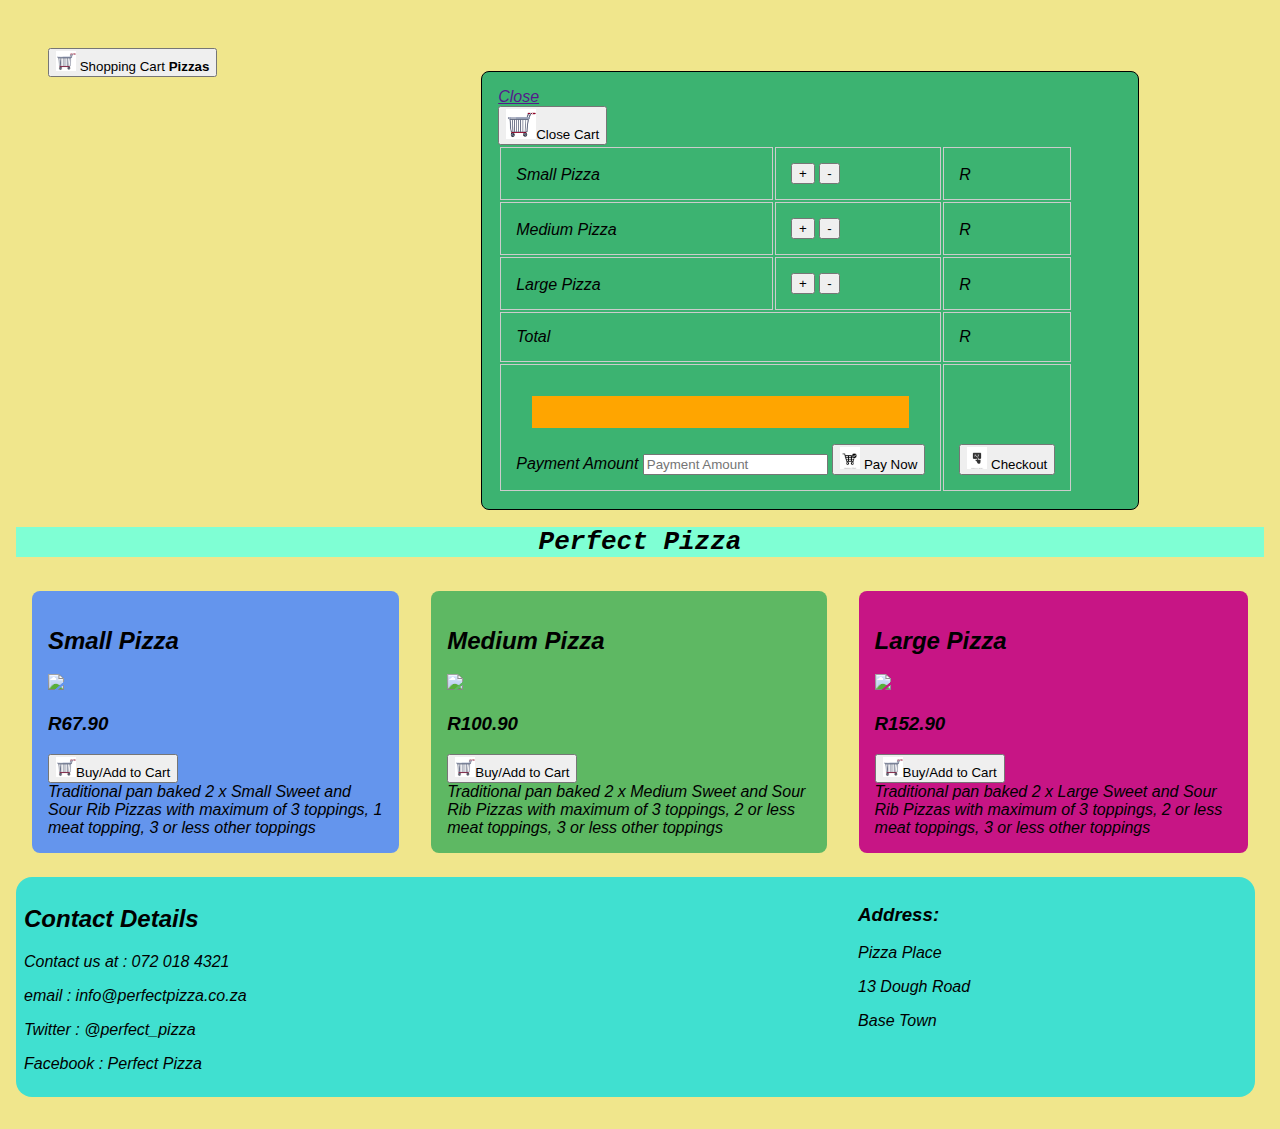
==== index.html @ d476ea1e "﻿" ====
<!DOCTYPE html>
<html lang="en">

<head>
    <meta charset="UTF-8">
    <meta http-equiv="X-UA-Compatible" content="IE=edge">
    <meta name="viewport" content="width=device-width, initial-scale=1.0">
    <script src="//unpkg.com/alpinejs" defer></script>
    <!-- <script src="https://cdn.tailwindcss.com"></script> -->
    <title>Perfect Pizza</title>
    <link rel="stylesheet" href="style.css">
</head>
<body>
    <div class="bg"></div>
   <div class="bg bg2"></div>
  <div class="bg bg3"></div>
 

    <div class="container" x-data="{showCart:false
            ,smallQty:0,
            smallTotal:0,
            mediumQty: 0,
            mediumTotal: 0.00,
            largeQty: 0,
            largeTotal : 0,
            payNow : false,
            paymentAmount : 0,
            paymentMessage : '',

            buySmall(){
                   this.smallTotal+=67.90;
                   this.smallQty+=1
            },
            clearSmall(){
                if (this.smallQty > 0 ){
                    this.smallTotal-=67.90;
                    this.smallQty-=1
                }
                   
            },
            buyMedium(){
                this.mediumTotal+=100.90;
                this.mediumQty+=1
            },
           clearMedium(){
               if (this.mediumQty > 0 ){
                this.mediumTotal-=100.90;
                this.mediumQty-=1
               }
                
            },
            buyLarge(){
                this.largeTotal+=152.90;
                this.largeQty+=1
            },
           clearLarge(){
               if (this.largeQty > 0){
                this.largeTotal-=152.90;
                this.largeQty-=1
               }
               
            },
            clearCart(){
            this.smallQty = 0;
            this.smallTotal = 0;
            this.mediumQty = 0;
            this.mediumTotal = 0.00;
            this.largeQty = 0;
            this.largeTotal = 0
            },
            makePayment() {
                
               if (!this.paymentAmount ){
                this.paymentMessage ='No Amount entered!'
               }

              else if (this.paymentAmount >= this.cartTotal()){
                this.paymentMessage ='Enjoy your pizzas!'
                
                setTimeout(() => {
                this.clearCart()
                this.payNow = false;
               },3000);
            
               } else {
                this.paymentMessage ='Sorry - that is not enough money!'
               }
               
            },
            cartTotal(){
                return this.smallTotal + this.mediumTotal + this.largeTotal;
            },
            totalQty(){
                 return this.smallQty + this.mediumQty + this.largeQty;
            }
        
        }">
           <div class="header">
               <div class="f3 header" x-show="!showCart">
                  
                
             <div class="f1 header  ">
                 <button x-on:click="showCart= true" x-show="!showCart">
                    <img src="takeaway.png" width="20" alt=""> Shopping Cart
                    <strong x-show="totalQty() > 0">
                        <span x-text="totalQty()">
                        </span> Pizzas
                    </strong>
                    </button>
               </div>

            </div>

        <div class="cart-box">
            <div class="cart" x-show="showCart">
                <div>
                      <a href="">Close</a>
                </div>
                <div class= "">
				<button x-on:click="showCart=false"><img src="takeaway.png" width="30" alt="">Close Cart</button>	
				</div>
                

                <!-- <div class="">
                       <h2>Cart<img src="takeaway.gif" width="30" alt=""></h2>
                     </div> -->

                <table>
                    <tr x-show="smallQty > 0" x-show="smallQty > 0">
                        <td>
                            Small Pizza 
                        </td>
                        <td>
                            <span x-text="smallQty"></span>
                            <button x-on:click="buySmall()" x-show="smallQty > 0">+</button>
                            <button x-on:click="clearSmall()" x-show="smallQty > 0">-</button>
                        </td>
                        <td>
                            R<span x-text="smallTotal.toFixed(2)"></span>
                        </td>
                    </tr>
                    <tr x-show="mediumQty > 0">
                        <td>
                            Medium Pizza 
                        </td>
                        <td>
                            <span x-text="mediumQty"></span>
                            <button x-on:click="buyMedium()" x-show="mediumQty > 0">+</button>
                            <button x-on:click="clearMedium()" x-show="mediumQty > 0">-</button>
                        </td>
                        <td>
                            R<span x-text="mediumTotal.toFixed(2)"></span>
                        </td>
                    </tr>
                    <tr x-show="largeQty > 0">
                        <td>
                            Large Pizza 
                        </td>
                        <td>
                            <span x-text="largeQty"></span>
                            <button x-on:click="buyLarge()" x-show="largeQty > 0">+</button>
                            <button x-on:click="clearLarge()" x-show="largeQty > 0">-</button>
                        </td>
                        <td>
                            R<span x-text="largeTotal.toFixed(2)"></span>
                        </td>
                    </tr>
                    <tr x-show=" cartTotal().toFixed(2)>0">
                        <td colspan="2">Total</td>
                        <td>

                            R<span x-text="cartTotal().toFixed(2)">

                            </span>

                        </td>
                    </tr>
                    <tr>
                        <td colspan="2">
                            <div x-show="payNow">
                                <div class="message" x-text="paymentMessage"></div>
                                <div>
                                    <label for="">Payment Amount</label>
                                    <input class="input" type="number" placeholder="Payment Amount"
                                        x-model="paymentAmount" width=" 50">
                                    <button x-on:click="makePayment()" class="btn">
                                        <img src="checkout.png" width="20" alt="">
                                        Pay Now</button>
                                </div>


                            </div>

                        </td>
                        <td>
                            <button x-show="!payNow" x-on:click="payNow =true" x-show class="btn">
                                <img src="pay.webp" width="20" alt="">
                                Checkout</button>
                        </td>
                    </tr>
                </table>
            </div>

        </div>







    <div class="container">
        <h1>Perfect Pizza</h1>

        <div class="pizzas">



            <div class="pizza small_pizza">

                <div>
                    <h2>Small Pizza</h2>
                </div>
                <img src="https://user-images.githubusercontent.com/34037/167313920-09aeb40f-9952-439b-8e54-a04c02caa427.png"
                    width="150">
                <div>
                    <h3> R67.90</h3>
                </div>
                <button class="buybtn" x-on:click="buySmall()">
                    <img src="takeaway.png" width="20" alt="">Buy/Add to Cart</button>
                <div>
                    
                </div>
                <div>
                    Traditional pan baked 2 x Small Sweet and Sour Rib Pizzas with maximum of 3 toppings, 1 meat
                    topping, 3
                    or
                    less other toppings
                </div>
            </div>




            <div class="pizza medium_pizza">

                <h2>Medium Pizza</h2>
                <img src="https://user-images.githubusercontent.com/34037/167314003-8ded573d-4bb2-447f-b27c-5545631b1904.png"
                    width="150">
                <h3>R100.90</h3>
                <button class="buy btn" x-on:click="buyMedium()">
                    <img src="takeaway.png" width="20" alt="">Buy/Add to Cart</button>

                <div>
                    Traditional pan baked 2 x Medium Sweet and Sour Rib Pizzas with maximum of 3 toppings, 2 or less
                    meat
                    toppings,
                    3 or less other toppings


                </div>
            </div>

            <div class="pizza large_pizza">
                <h2>Large Pizza</h2>
                <img src="https://user-images.githubusercontent.com/34037/167314003-8ded573d-4bb2-447f-b27c-5545631b1904.png"
                    width="150">
                <h3>R152.90</h3>
                <button class="buy btn" x-on:click="buyLarge()">
                    <img src="takeaway.png" width="20" alt="">Buy/Add to Cart</button>

                <div>
                    Traditional pan baked 2 x Large Sweet and Sour Rib Pizzas with maximum of 3 toppings, 2 or less meat
                    toppings, 3
                    or less other toppings


                </div>
            </div>
        </div>
    </div>




    <div class="contact_us">


        <div>
            <h2>Contact Details</h2>

            <p>Contact us at : 072 018 4321</p>
            <p>email : info@perfectpizza.co.za</p>   
           <p>Twitter : @perfect_pizza</p> 
         <p>Facebook : Perfect Pizza</p>   
        </div>

        <div class="address">
         <p><h3>Address:</h3></p>   
           <p>Pizza Place</p> 
          <p> 13 Dough Road</p>  
           <p>Base Town</p> 
        </div>


    </div>




</body>

</html>
---- style.css ----
body {
    background-color: khaki;
    font-family: 'Franklin Gothic Medium', 'Arial Narrow', Arial, sans-serif;
    font-style: italic;
    font-weight: lighter;
}

.pizzas {
    display: flex;
}

.pizza {
    border: 5px;
    padding: 1em;
    margin: 1em;
    border-radius: 0.5em;
    /* width: 30em; */
    font-weight: bolder;
    margin-bottom: 0.5em;
    /* display: flex; */
}

.small_pizza {
    background-color: cornflowerblue;

}

.medium_pizza {
    background-color: rgb(94, 184, 99);



}

.large_pizza {
    background-color: mediumvioletred;


}

.contact_us {
    background-color: turquoise;
    /* border: 0.5px solid; */
    padding: 0.5em;
    margin: 1em;
    border-radius: 1em;
    width: 98%;
    font-weight: bolder;
    margin-left: 0;
    text-align: left;
    display: inline-flex;

}

h1 {
    background-color: aquamarine;
    text-align: center;
}
@media (max-width: 760px) {
    .pizzas {
        display: inline-block;
    }
    
.small_pizza {
    background-color: greenyellow;
}

.medium_pizza {
    background-color: purple;
}

.large_pizza {
    background-color: red;
}
}
.address {text-align: bottom;
margin-left: 50%;}

.cart {
    /* background-color: dodgerblue; */
    /* padding: 1em; */
    width: 100%;
    /* margin-top: -10em; */
    /* border-radius-bottom: 1em; */
}
}
table {
    border-collapse: collapse;
    width: 100%;
}
td {
    text-align: center;
    vertical-align: bottom;
    /* height: 50px; */
}

th,
td {
    padding: 15px;
    text-align: left;
    border: 1px solid #ccc;

}

.f1 {
    flex: 1
}

.f3 {
    flex: 3;
}
.message{
    padding: 1em;
    margin: 1em;
    background-color: orange;
}
.header {
    padding: 1em;
    /* background-color: dodgerblue; */
    
    border-radius: 1em;
  
}
/* .box{
    flex:1;
} */

.cart-box {
    display: flex;
    justify-content: flex-end;
    

}

.cart {
    background-color: mediumseagreen; 
    /* margin: 0.5em; */
    padding: 1em;
    width: 50%;
    margin-top: -1cm;
    margin-right: 10%;
    border-radius: 0.5em;
    border: 1px solid black;
}
html {
    height:100%;
  }
  
  body {
    margin:0;
  }
  .bg2 {
    animation-direction:alternate-reverse;
    animation-duration:7s;
  }
  .bg3 {
    animation-duration:7s;
  }
  
  .content {
    background-color:rgba(255,255,255,.8);
    border-radius:.25em;
    box-shadow:0 0 .25em rgba(0,0,0,.25);
    box-sizing:border-box;
    left:50%;
    padding:10vmin;
    position:fixed;
    text-align:center;
    top:50%;
    transform:translate(-50%, -50%);
  }
  
  h1 {
    font-family:monospace;
  }
  
  @keyframes slide {
    0% {
      transform:translateX(-25%);
    }
    100% {
      transform:translateX(25%);
    }
  }
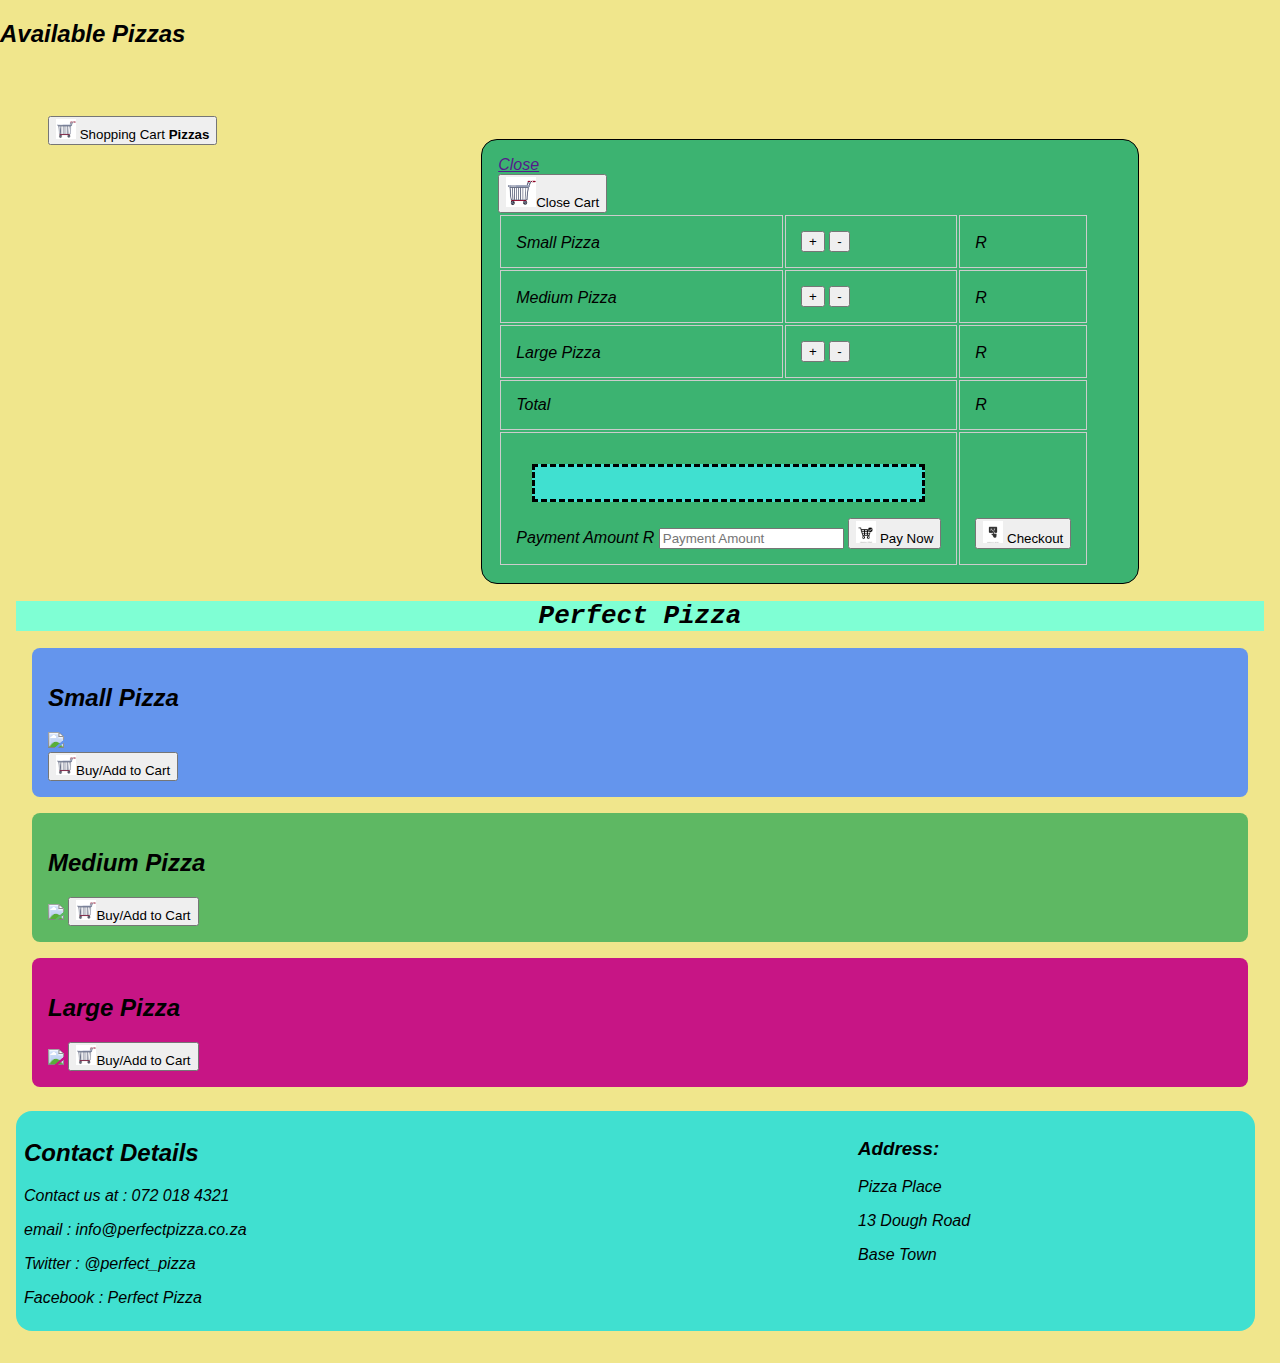
==== commit 265ddbc7: "pizza cart using api" ====
--- a/index.html
+++ b/index.html
@@ -6,6 +6,52 @@
     <meta http-equiv="X-UA-Compatible" content="IE=edge">
     <meta name="viewport" content="width=device-width, initial-scale=1.0">
     <script src="//unpkg.com/alpinejs" defer></script>
+    <script src="https://cdn.jsdelivr.net/npm/axios/dist/axios.min.js"></script>
+    <script src="pizza-cart-api.js"></script>
+
+    <script>
+        axios.
+               get('https://pizza-cart-api.herokuapp.com/api/pizzas' )
+               .then ((result) => {
+                //console.log(result.data);
+                this.pizzas = result.data.pizzas
+               })
+            
+                
+               
+            </script>
+            
+</head>
+<body>
+
+    <div x-data="pizzaCartWithAPIWidget" >
+
+        <div x-text="message" ></div>
+
+        <h2>Available Pizzas</h2>
+
+        <strong x-text="pizzas.length" ></strong>
+        
+<table>
+        <template x-for="pizza in pizzas" >
+
+            <tr>
+                <td x-text="pizza.flavour"></td>
+                <td x-text="pizza.size" ></td>
+                <td x-text="pizza.price"></td>
+                    <td>
+    
+                <button x-on:click="add(pizza)" >Buy</button>
+                </td>
+                </tr>
+        </template>
+    </table>
+
+    </div>
+</body>
+
+
+
     <!-- <script src="https://cdn.tailwindcss.com"></script> -->
     <title>Perfect Pizza</title>
     <link rel="stylesheet" href="style.css">
@@ -120,6 +166,7 @@
 				<button x-on:click="showCart=false"><img src="takeaway.png" width="30" alt="">Close Cart</button>	
 				</div>
                 
+                
 
                 <!-- <div class="">
                        <h2>Cart<img src="takeaway.gif" width="30" alt=""></h2>
@@ -180,7 +227,7 @@
                             <div x-show="payNow">
                                 <div class="message" x-text="paymentMessage"></div>
                                 <div>
-                                    <label for="">Payment Amount</label>
+                                    <label for="">Payment Amount R</label>
                                     <input class="input" type="number" placeholder="Payment Amount"
                                         x-model="paymentAmount" width=" 50">
                                     <button x-on:click="makePayment()" class="btn">
@@ -224,19 +271,14 @@
                 <img src="https://user-images.githubusercontent.com/34037/167313920-09aeb40f-9952-439b-8e54-a04c02caa427.png"
                     width="150">
                 <div>
-                    <h3> R67.90</h3>
+                    
                 </div>
                 <button class="buybtn" x-on:click="buySmall()">
                     <img src="takeaway.png" width="20" alt="">Buy/Add to Cart</button>
                 <div>
                     
                 </div>
-                <div>
-                    Traditional pan baked 2 x Small Sweet and Sour Rib Pizzas with maximum of 3 toppings, 1 meat
-                    topping, 3
-                    or
-                    less other toppings
-                </div>
+                
             </div>
 
 
@@ -247,35 +289,22 @@
                 <h2>Medium Pizza</h2>
                 <img src="https://user-images.githubusercontent.com/34037/167314003-8ded573d-4bb2-447f-b27c-5545631b1904.png"
                     width="150">
-                <h3>R100.90</h3>
+                
                 <button class="buy btn" x-on:click="buyMedium()">
                     <img src="takeaway.png" width="20" alt="">Buy/Add to Cart</button>
 
-                <div>
-                    Traditional pan baked 2 x Medium Sweet and Sour Rib Pizzas with maximum of 3 toppings, 2 or less
-                    meat
-                    toppings,
-                    3 or less other toppings
-
-
-                </div>
+                
             </div>
 
             <div class="pizza large_pizza">
                 <h2>Large Pizza</h2>
                 <img src="https://user-images.githubusercontent.com/34037/167314003-8ded573d-4bb2-447f-b27c-5545631b1904.png"
                     width="150">
-                <h3>R152.90</h3>
+                
                 <button class="buy btn" x-on:click="buyLarge()">
                     <img src="takeaway.png" width="20" alt="">Buy/Add to Cart</button>
 
-                <div>
-                    Traditional pan baked 2 x Large Sweet and Sour Rib Pizzas with maximum of 3 toppings, 2 or less meat
-                    toppings, 3
-                    or less other toppings
-
-
-                </div>
+                
             </div>
         </div>
     </div>
@@ -304,6 +333,7 @@
 
 
     </div>
+    
 
 
 
--- a/style.css
+++ b/style.css
@@ -6,7 +6,7 @@
 }
 
 .pizzas {
-    display: flex;
+    display: flexbox;
 }
 
 .pizza {
@@ -22,6 +22,7 @@
 
 .small_pizza {
     background-color: cornflowerblue;
+    
 
 }
 
@@ -81,7 +82,7 @@
     /* padding: 1em; */
     width: 100%;
     /* margin-top: -10em; */
-    /* border-radius-bottom: 1em; */
+    border-top-left-radius: 1em; 
 }
 }
 table {
@@ -112,7 +113,8 @@
 .message{
     padding: 1em;
     margin: 1em;
-    background-color: orange;
+    background-color: turquoise;
+    border-style: dashed;
 }
 .header {
     padding: 1em;
@@ -139,7 +141,7 @@
     width: 50%;
     margin-top: -1cm;
     margin-right: 10%;
-    border-radius: 0.5em;
+    border-radius: 1em;
     border: 1px solid black;
 }
 html {
@@ -158,7 +160,7 @@
   }
   
   .content {
-    background-color:rgba(255,255,255,.8);
+    background-color:rgba(80, 12, 12, 0.8);
     border-radius:.25em;
     box-shadow:0 0 .25em rgba(0,0,0,.25);
     box-sizing:border-box;
@@ -172,6 +174,7 @@
   
   h1 {
     font-family:monospace;
+    font size: 16p;
   }
   
   @keyframes slide {
